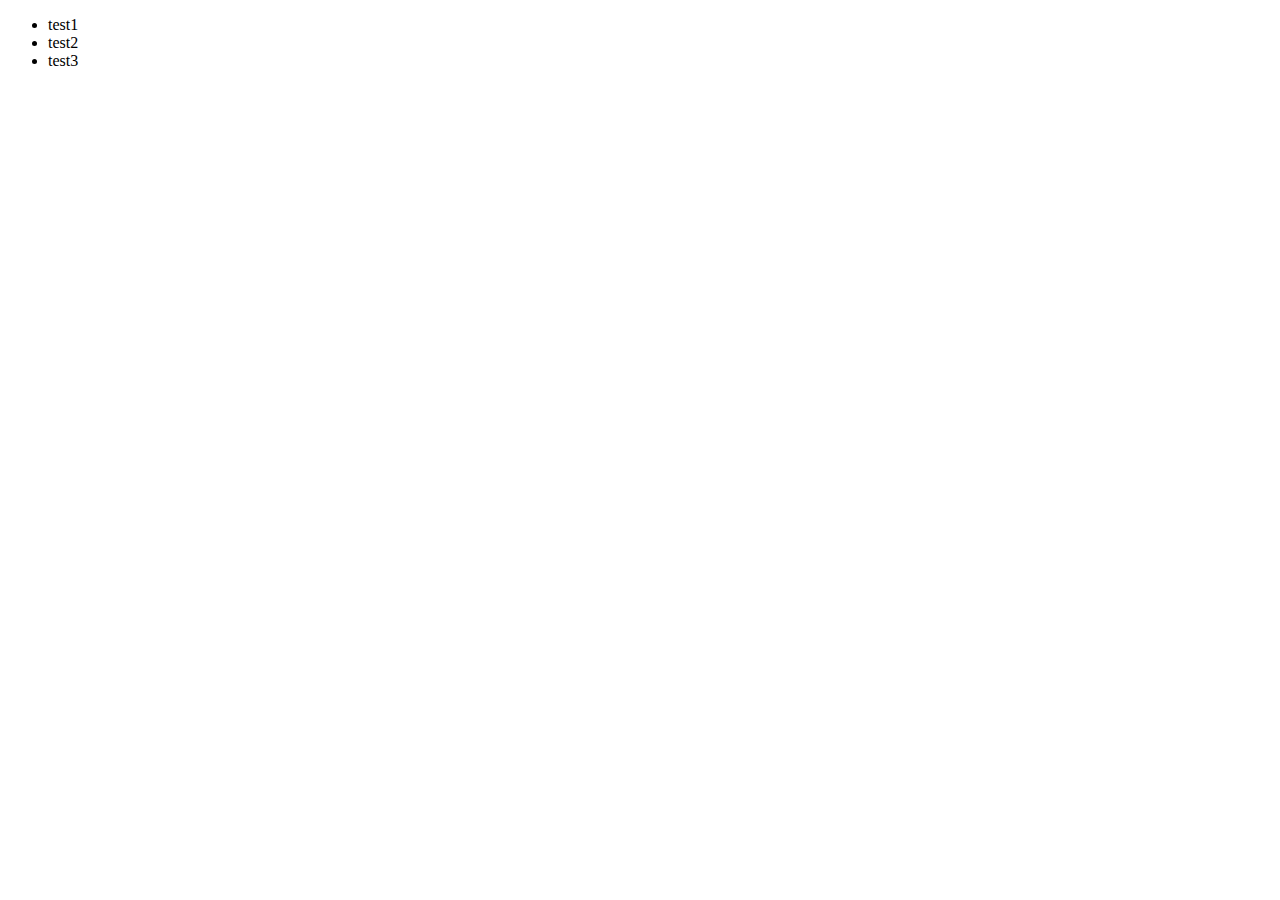
==== index.html @ fd2464ae "First Commit" ====
<!DOCTYPE html>
<html lang="en">
  <head>
    <meta charset="UTF-8" />
    <meta name="viewport" content="width=device-width, initial-scale=1.0" />
    <title>serg1off dev assignment</title>
  </head>
  <body>
    <ul>
      <li>test1</li>
      <li>test2</li>
      <li>test3</li>
    </ul>
  </body>
</html>
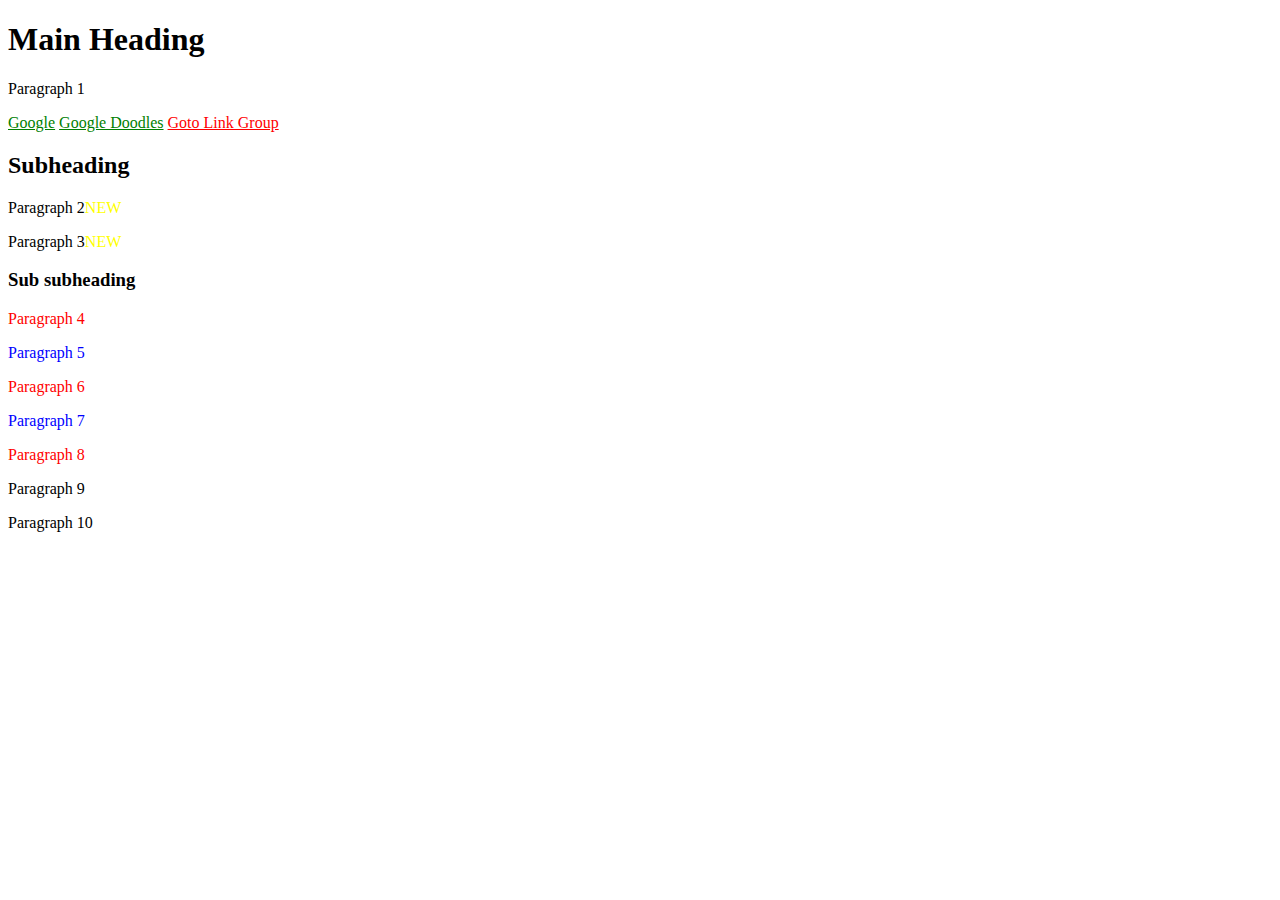
==== commit 0951f794: "Add files via upload" ====
--- a/index.html
+++ b/index.html
@@ -1,15 +1,53 @@
-<!DOCTYPE html>
-<html lang="en">
-  <head>
-    <meta charset="UTF-8" />
-    <meta name="viewport" content="width=device-width, initial-scale=1.0" />
-    <title>serg1off dev assignment</title>
-  </head>
-  <body>
-    <ul>
-      <li>test1</li>
-      <li>test2</li>
-      <li>test3</li>
-    </ul>
-  </body>
-</html>
+<!DOCTYPE html>
+<html lang="en">
+  <head>
+    <meta charset="UTF-8" />
+    <title>Advanced CSS - Assignment 1</title>
+    <style>
+      a[href^="https://www.google.com"]
+      {
+        color: green;
+      }
+      a[href^="https://www.link-group.eu"]
+      {
+        color: red;
+      }
+      #second-div > p:nth-child(2n + 1) {
+        color: blue;
+      }
+      #second-div > p:nth-child(2n + 2) {
+        color: red;
+      }
+      #first-div > p::after {
+        content: "NEW";
+        color: yellow;
+      }
+      p:nth-child(8):hover {
+        font-style: italic;
+      }
+    </style>
+  </head>
+
+  <body>
+    <h1>Main Heading</h1>
+    <p>Paragraph 1</p>
+    <a href="https://www.google.com/">Google</a>
+    <a href="https://www.google.com/doodles">Google Doodles</a>
+    <a href="https://www.link-group.eu/" target="_blank">Goto Link Group</a>
+    <div id="first-div">
+      <h2>Subheading</h2>
+      <p>Paragraph 2</p>
+      <p>Paragraph 3</p>
+      <div id="second-div">
+        <h3>Sub subheading</h3>
+        <p>Paragraph 4</p>
+        <p>Paragraph 5</p>
+        <p>Paragraph 6</p>
+        <p>Paragraph 7</p>
+        <p>Paragraph 8</p>
+      </div>
+    </div>
+    <p>Paragraph 9</p>
+    <p>Paragraph 10</p>
+  </body>
+</html>
